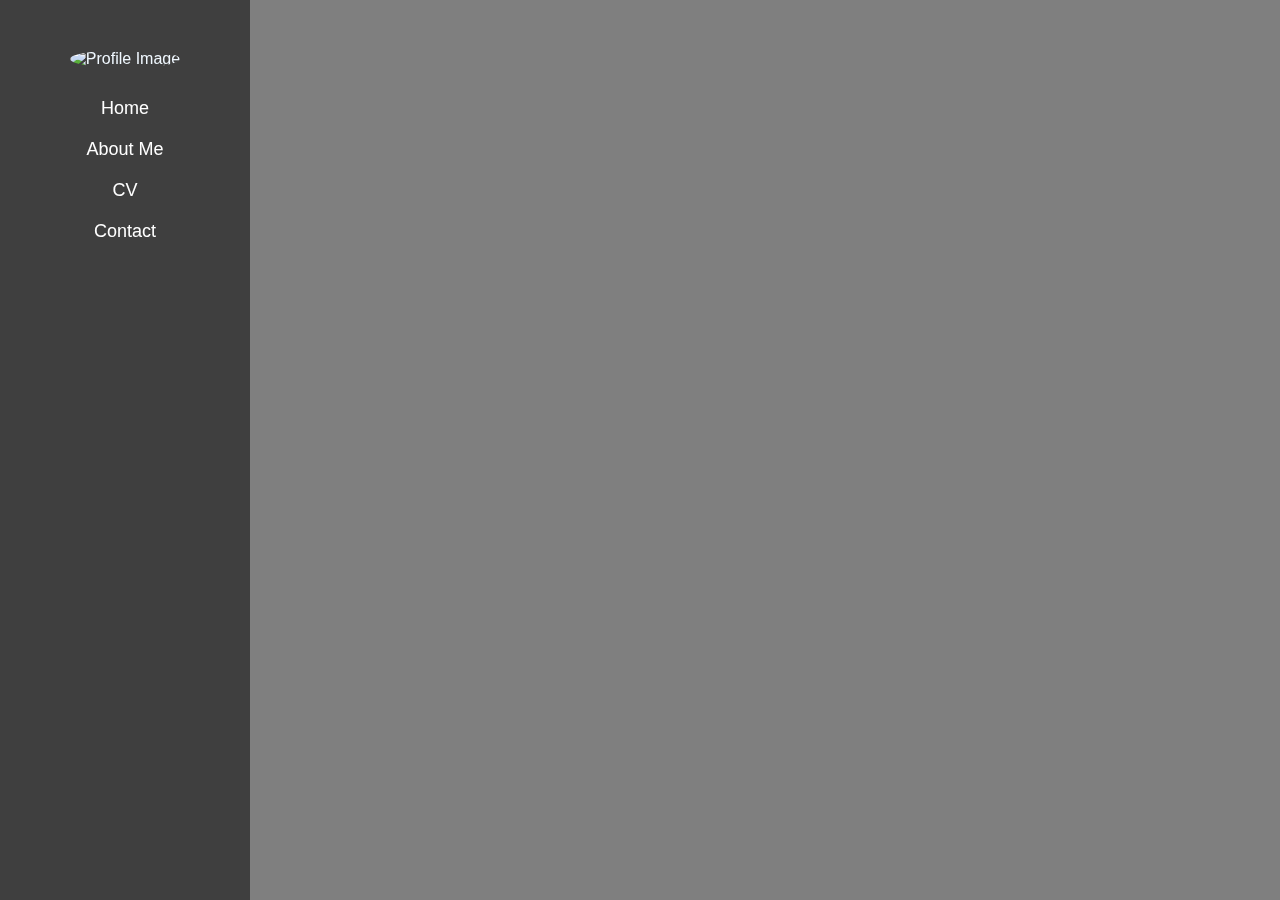
==== aboutme.html @ e5ac960e "Add files via upload" ====
<!DOCTYPE html>
<html>
    <head>
        <title>About Me</title>
        <link rel="stylesheet" href="stylesheet.css">
    </head>
    <body>
        <div class="leftside">
            <div class="sidebar">
                <img src="bg.jpg" alt="Profile Image">
                <a href="main.html">Home</a>
                <a href="aboutme.html">About Me</a>
                <a href="CV.pdf">CV</a>
                <a href="https://www.instagram.com/davinamadeo">Contact</a>
            </div>
        </div>
    </body>  
</html>
---- stylesheet.css ----
body {
    background: linear-gradient(rgba(0, 0, 0, 0.5), rgba(0, 0, 0, 0.5)), url('bg4.jpg');
    background-size: cover;
    background-position: initial ;
    font-family: Arial, sans-serif;
}
body {
    color: aliceblue;
    text-align: center;
}
/* Typewriter effect */
.home{ display: inline-block; }
.home h1 {
    text-align: center;
    font-size: 5em;
    letter-spacing: 10px;
    font-family: monospace;
    border-right: 5px solid;
    width: 100%;
    white-space: nowrap;
    overflow: hidden;
    animation: typing 2s steps(22), cursor .4s step-end infinite alternate;
}
@keyframes cursor {
    50% { border-color: transparent; }
}
@keyframes typing {
    from { width: 0; }
}
/* Sidebar Elements */
.sidebar {
    height: 100%;
    width: 250px;
    position: fixed;
    top: 0;
    left: 0;
    background: linear-gradient(rgba(0, 0, 0, 0.5), rgba(0, 0, 0, 0.5)), url('sidebar.jpeg');
    background-position: initial;
    padding-top: 20px;
    text-align: center;
    padding-top: 50px;
    box-shadow: #1a1a1a;
}
.sidebar a {
    padding: 10px 15px;
    text-decoration: none;
    font-size: 18px;
    color: white;
    display: block;
}
.sidebar a:hover {
    background: linear-gradient(45deg, #ff0000, #ff8c00); /* Gradient background */
    color: #fff; /* Change text color to white */
    text-shadow: 1px 1px 5px rgba(0, 0, 0, 0.5); /* Add a slight text shadow */
    transform: scale(1.05); /* Slightly enlarge the link */
    transition: all 0.3s ease; /* Smooth transition effect */
}
/* Sidebar Image */
.sidebar img {
    width: 150px;  /* Set a fixed width */
    height: 150px; /* Set the height to match the width */
    border-radius: 50%; /* This creates a perfect circle */
    object-fit: cover; /* Ensures the image fits within the circle without distortion */
    margin-bottom: 20px; /* Space between the image and the links */
    border: 10px #fff;
}

html {
    scroll-behavior: smooth;
}
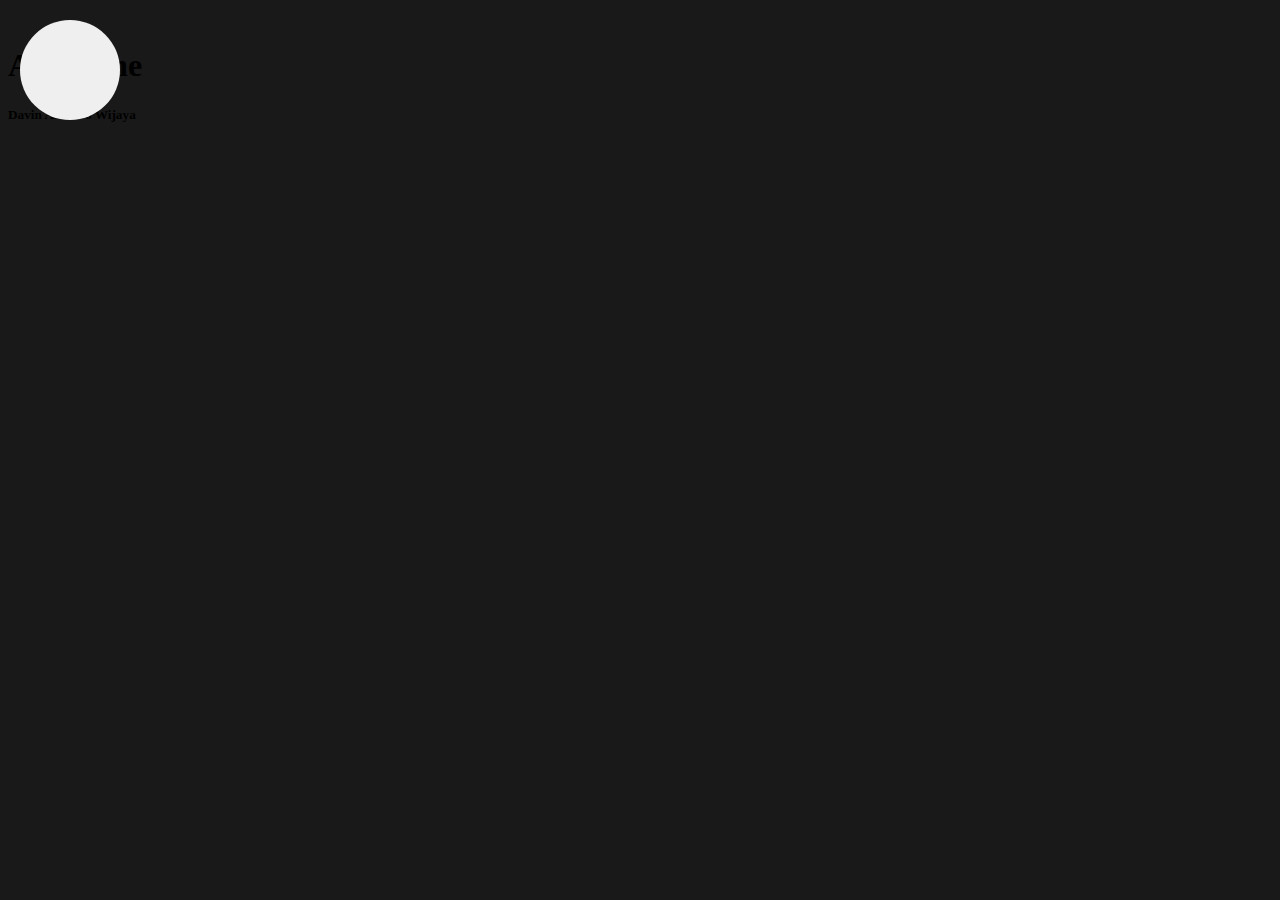
==== commit 0efada04: "Update aboutme.html" ====
--- a/aboutme.html
+++ b/aboutme.html
@@ -2,17 +2,25 @@
 <html>
     <head>
         <title>About Me</title>
-        <link rel="stylesheet" href="stylesheet.css">
+        <link rel="stylesheet" href="styleaboutme.css">
     </head>
     <body>
-        <div class="leftside">
-            <div class="sidebar">
-                <img src="bg.jpg" alt="Profile Image">
-                <a href="main.html">Home</a>
-                <a href="aboutme.html">About Me</a>
-                <a href="CV.pdf">CV</a>
-                <a href="https://www.instagram.com/davinamadeo">Contact</a>
+        <div class="homebutton">
+            <a href="main.html">
+                <button></button>
+            </a>
+        </div>
+
+        <section class="about">
+            <div class="main">
+                <img src="">
+                <div class="about-text">
+                    <h1>About me</h1>
+                    <h5>Davin Amadeo Wijaya</h5>
+                    
+                </div>
             </div>
-        </div>
+
+        </section>
     </body>  
-</html>+</html>
--- a/styleaboutme.css
+++ b/styleaboutme.css
@@ -0,0 +1,32 @@
+body {
+    background-color: #191919;
+
+}
+
+.homebutton {
+    display: flex;
+    justify-content: flex-start; /* Aligns the button to the left */
+    align-items: center;
+    position: absolute;
+    left: 20px; /* Distance from the left side of the page */
+    top: 20px; /* Distance from the top of the page */
+}
+
+.homebutton button {
+    width: 100px; /* Adjust size as needed */
+    height: 100px;
+    border-radius: 50%; /* Makes the button circular */
+    background-image: url('home.png'); /* Background image inside the button */
+    background-size: cover; /* Ensures the image covers the entire button */
+    background-position: center; /* Centers the image within the button */
+    border: none;
+    cursor: pointer;
+}
+
+.homebutton button:hover {
+    background: linear-gradient(45deg, #ff0000, #ff8c00); /* Gradient background */
+    color: #fff; /* Change text color to white */
+    text-shadow: 1px 1px 5px rgba(0, 0, 0, 0.5); /* Add a slight text shadow */
+    transform: scale(1.05); /* Slightly enlarge the link */
+    transition: all 0.01s ease; /* Smooth transition effect */
+}
